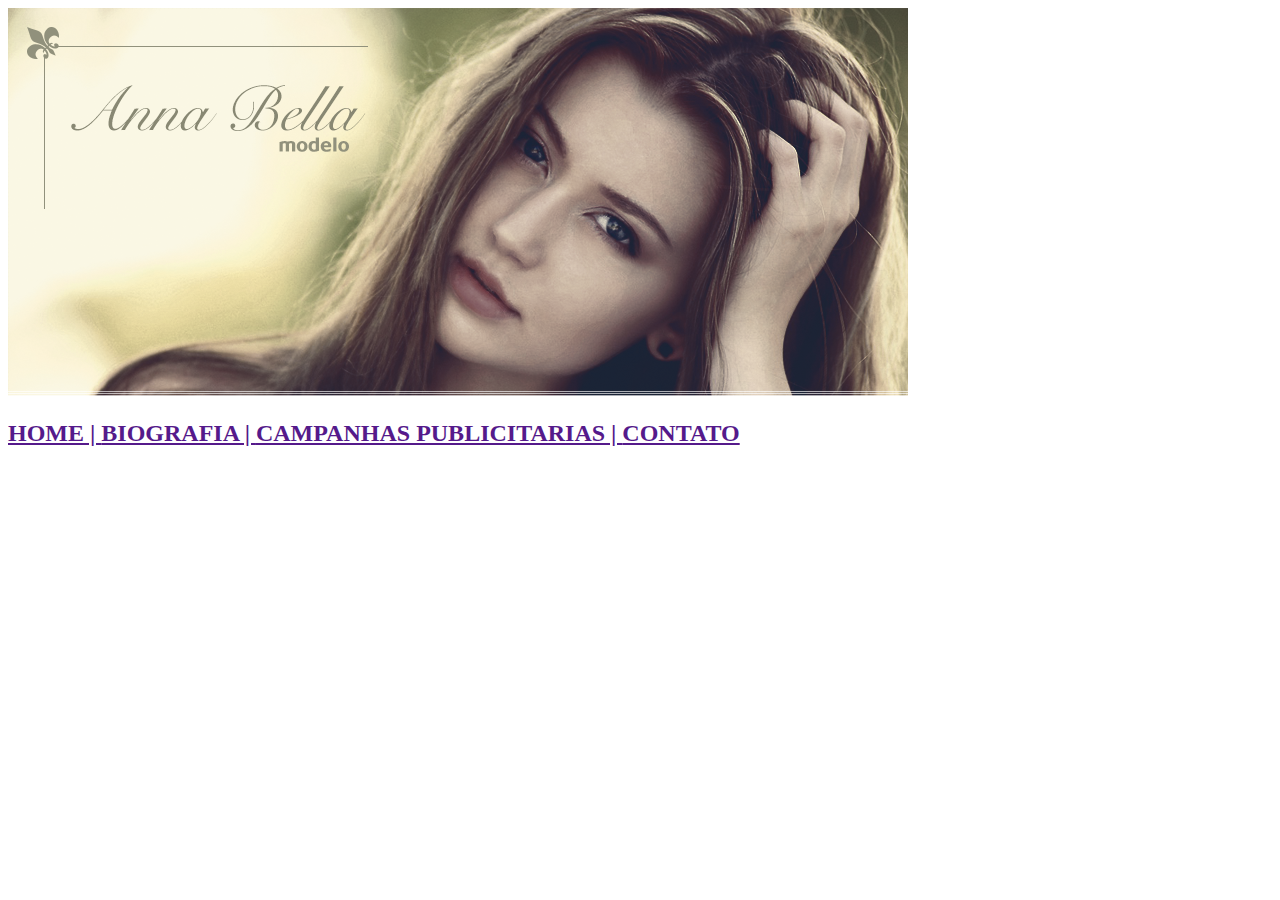
==== site-anna-bella/index.html @ 4bb08df2 "Arquivos principais" ====
<!DOCTYPE html>
<html lang="en">
<head>
    <meta charset="UTF-8">
    <meta name="viewport" content="width=device-width, initial-scale=1.0">
    <title>Home</title>
    <link rel="stylesheet" href="css/estilos.css">
</head>
<body>
    <div id="fundo">
        <div>
            <div>
                <img src="img/capa.png" alt="">
            </div>
            <div id="cabecalho">
                <h2>

                <span><a href=""> HOME | </a></span>
                <span><a href=""> BIOGRAFIA | </a></span>
                <span><a href=""> CAMPANHAS PUBLICITARIAS | </a></span>
                <span><a href=""> CONTATO </a></span>
                
            </h2>
            </div>
        </div>
    </div>
</body>
</html>
---- site-anna-bella/css/estilos.css ----
/* #fundo {
    background-image: url("site-anna-bella\img\fundo.png");
}
#cabecalho{
    background-color: rgba(192, 192, 192, 0.979);
    color: rgb(77, 77, 77);
    border: 20px hidden;
    padding-block: 5px;
   
} */
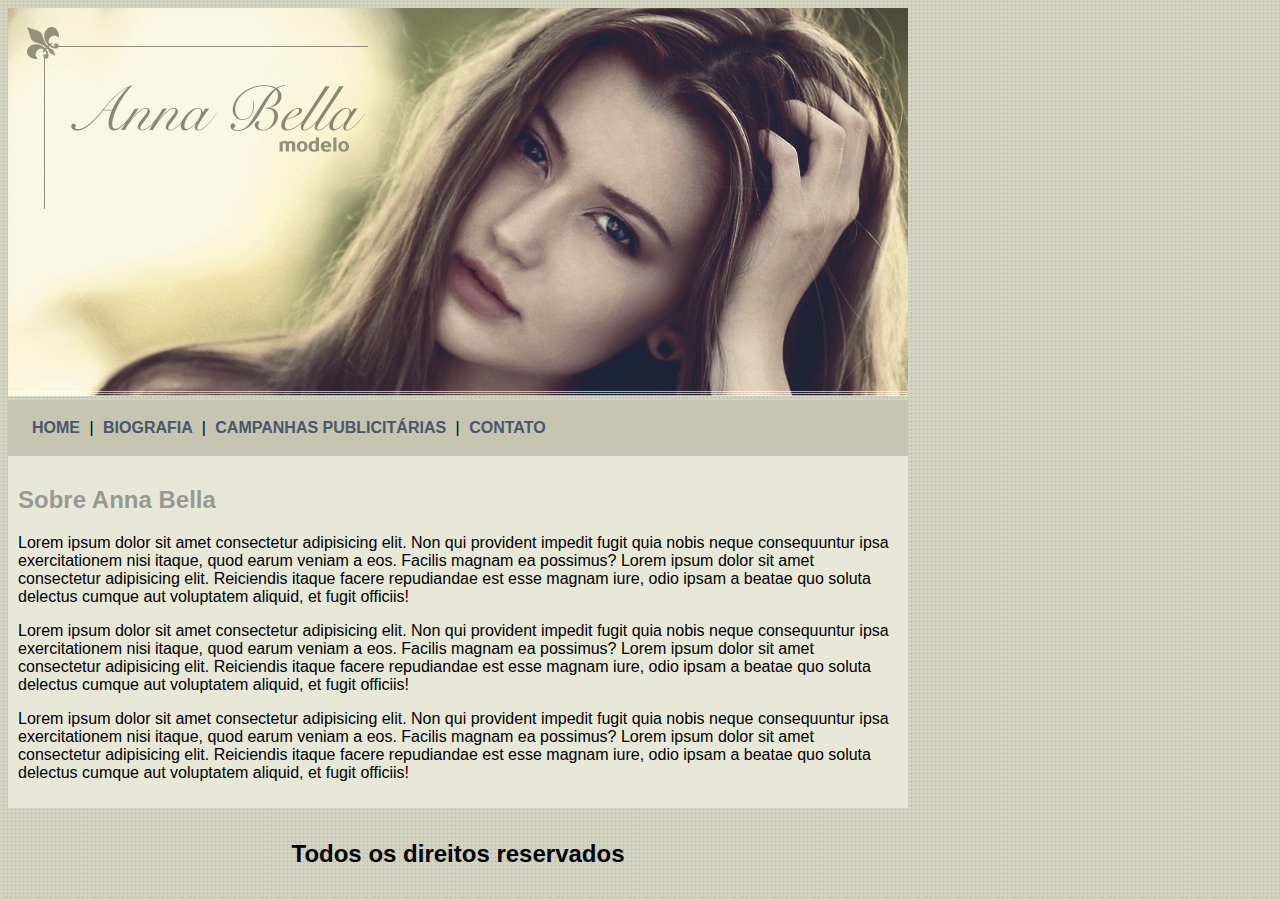
==== commit a03359eb: "atualização" ====
--- a/site-anna-bella/index.html
+++ b/site-anna-bella/index.html
@@ -4,24 +4,31 @@
     <meta charset="UTF-8">
     <meta name="viewport" content="width=device-width, initial-scale=1.0">
     <title>Home</title>
-    <link rel="stylesheet" href="css/estilos.css">
+    <link rel="stylesheet" type="text/css" href="estilos.css">
 </head>
 <body>
-    <div id="fundo">
-        <div>
-            <div>
-                <img src="img/capa.png" alt="">
-            </div>
-            <div id="cabecalho">
-                <h2>
-
-                <span><a href=""> HOME | </a></span>
-                <span><a href=""> BIOGRAFIA | </a></span>
-                <span><a href=""> CAMPANHAS PUBLICITARIAS | </a></span>
-                <span><a href=""> CONTATO </a></span>
-                
-            </h2>
-            </div>
+    <div id="principal">
+        <img src="img/capa.png" alt="">
+        <div id="cabecalho">
+            <a href=""> HOME </a> |
+            <a href="biografia.html"> BIOGRAFIA </a> |
+            <a href="campanhas.html"> CAMPANHAS PUBLICITÁRIAS </a> |
+            <a href="contato.html"> CONTATO </a>        
+        </div>
+        <div id="conteudo"> <!--  inicio conteudo -->
+            <h2 class="titulohome">Sobre Anna Bella</h2>
+            <p>
+                Lorem ipsum dolor sit amet consectetur adipisicing elit. Non qui provident impedit fugit quia nobis neque consequuntur ipsa exercitationem nisi itaque, quod earum veniam a eos. Facilis magnam ea possimus? Lorem ipsum dolor sit amet consectetur adipisicing elit. Reiciendis itaque facere repudiandae est esse magnam iure, odio ipsam a beatae quo soluta delectus cumque aut voluptatem aliquid, et fugit officiis!
+            </p>
+            <p>
+                Lorem ipsum dolor sit amet consectetur adipisicing elit. Non qui provident impedit fugit quia nobis neque consequuntur ipsa exercitationem nisi itaque, quod earum veniam a eos. Facilis magnam ea possimus? Lorem ipsum dolor sit amet consectetur adipisicing elit. Reiciendis itaque facere repudiandae est esse magnam iure, odio ipsam a beatae quo soluta delectus cumque aut voluptatem aliquid, et fugit officiis!
+            </p>
+            <p>
+                Lorem ipsum dolor sit amet consectetur adipisicing elit. Non qui provident impedit fugit quia nobis neque consequuntur ipsa exercitationem nisi itaque, quod earum veniam a eos. Facilis magnam ea possimus? Lorem ipsum dolor sit amet consectetur adipisicing elit. Reiciendis itaque facere repudiandae est esse magnam iure, odio ipsam a beatae quo soluta delectus cumque aut voluptatem aliquid, et fugit officiis!
+            </p>
+        </div> <!--  fim conteudo -->
+        <div id="rodape">
+            <h4>Todos os direitos reservados</h4>
         </div>
     </div>
 </body>
--- a/site-anna-bella/estilos.css
+++ b/site-anna-bella/estilos.css
@@ -0,0 +1,43 @@
+/* ESTRUTURA DA PAGINA */
+body {
+    background: #d2d2c1 url("img/fundo.png") repeat right;
+    font: 16px Arial, Helvetica, sans-serif;
+}
+
+#principal {
+    width: 900px;
+}
+#cabecalho{
+    background: #c5c5b2;
+    border: 1px solid #c5c5b2;
+    padding: 18px;
+}
+#conteudo {
+    background-color: #e8e8d9;
+    padding: 10px;
+}
+#rodape {
+    margin: 32px;
+    text-align: center;
+    font-family: 'Gill Sans', 'Gill Sans MT', Calibri, 'Trebuchet MS', sans-serif;
+    font-weight: bold  ;
+    font-size:24px ;
+}
+
+/* TITULO */
+.titulohome{
+    color: rgba(134, 134, 134, 0.822);
+}
+
+.bordaimg{
+    border: 16px solid gray;
+    
+}
+a {
+    text-decoration: none;
+    color: #4b566a;
+    font-weight: bold;
+    padding: 5px;
+}
+
+
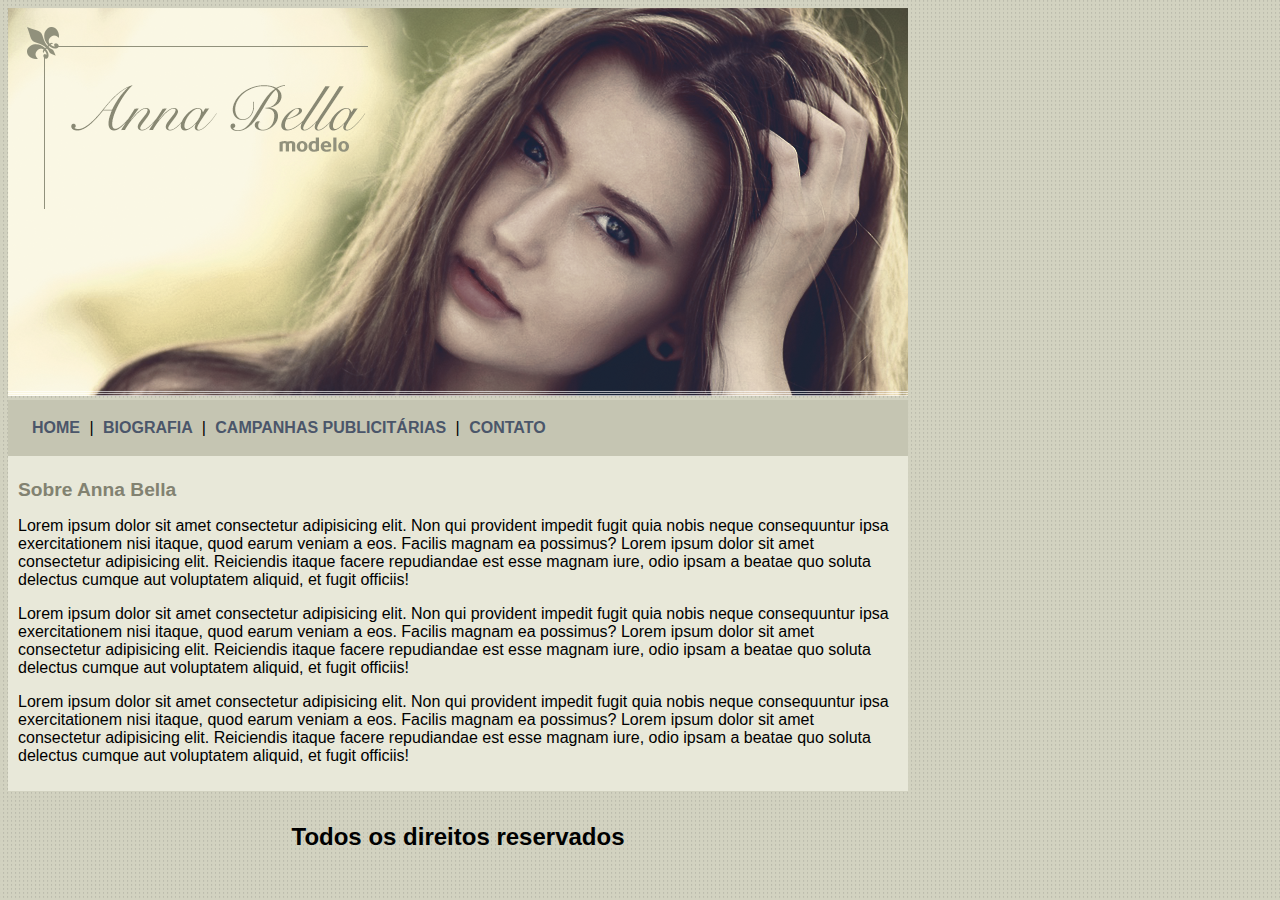
==== commit b923a0fc: "Finalização" ====
--- a/site-anna-bella/index.html
+++ b/site-anna-bella/index.html
@@ -16,7 +16,7 @@
             <a href="contato.html"> CONTATO </a>        
         </div>
         <div id="conteudo"> <!--  inicio conteudo -->
-            <h2 class="titulohome">Sobre Anna Bella</h2>
+            <h1>Sobre Anna Bella</h1>
             <p>
                 Lorem ipsum dolor sit amet consectetur adipisicing elit. Non qui provident impedit fugit quia nobis neque consequuntur ipsa exercitationem nisi itaque, quod earum veniam a eos. Facilis magnam ea possimus? Lorem ipsum dolor sit amet consectetur adipisicing elit. Reiciendis itaque facere repudiandae est esse magnam iure, odio ipsam a beatae quo soluta delectus cumque aut voluptatem aliquid, et fugit officiis!
             </p>
--- a/site-anna-bella/estilos.css
+++ b/site-anna-bella/estilos.css
@@ -15,6 +15,7 @@
 #conteudo {
     background-color: #e8e8d9;
     padding: 10px;
+    
 }
 #rodape {
     margin: 32px;
@@ -30,7 +31,7 @@
 }
 
 .bordaimg{
-    border: 16px solid gray;
+    border: 10px solid #c3c3ae;
     
 }
 a {
@@ -39,5 +40,11 @@
     font-weight: bold;
     padding: 5px;
 }
+h1 {
+
+    color: #828271;
+    font-size: 1.2em;
+
+}
 
 
